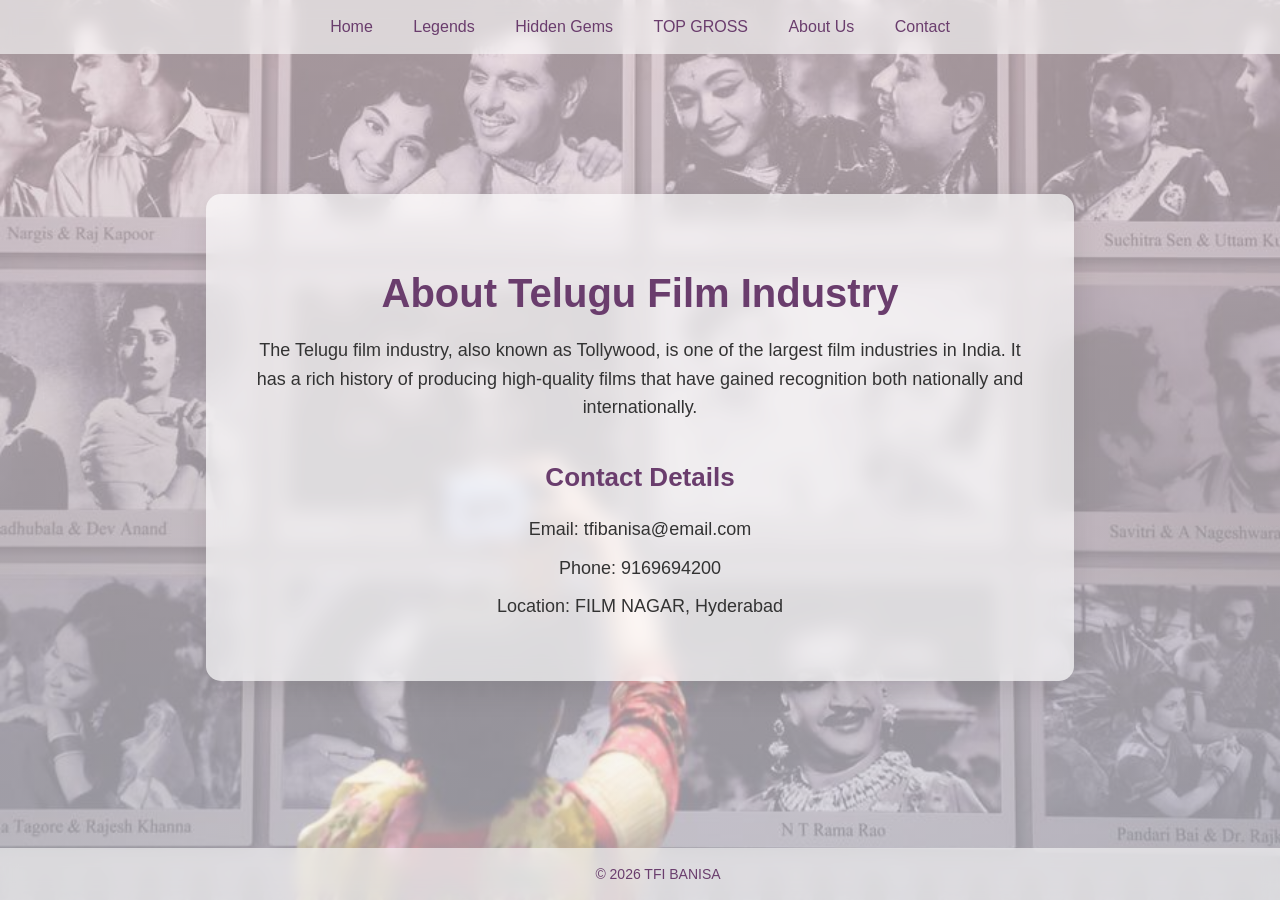
==== about.html @ f1d0caa7 "Add files via upload" ====
<!DOCTYPE html>
<html>

<head>
    <title>About</title>

    <style>
        body {
            margin: 0;
            font-family: 'Segoe UI', sans-serif;
            color: #333;
        }

        body::before {
            content: "";
            position: fixed;
            inset: 0;
            background:
                linear-gradient(rgba(255, 230, 240, 0.6), rgba(240, 240, 255, 0.6)),
                url('indianmov.jpg');
            background-size: cover;
            background-position: center;
            z-index: -1;
        }

        nav {
            text-align: center;
            padding: 18px;
            background: rgba(255, 255, 255, 0.6);
            backdrop-filter: blur(8px);
        }

        nav a {
            text-decoration: none;
            color: #6a3d6d;
            margin: 0 18px;
            font-weight: 500;
            font-size: 16px;
            transition: 0.3s;
        }

        nav a:hover {
            color: #ff5fa2;
        }

        .container {
            width: 60%;
            margin: 140px auto 120px;
            padding: 50px;
            text-align: center;
            background: rgba(255, 255, 255, 0.65);
            backdrop-filter: blur(10px);
            border-radius: 15px;
            box-shadow: 0 10px 30px rgba(0, 0, 0, 0.1);
        }

        .container h1 {
            font-size: 40px;
            color: #6a3d6d;
            margin-bottom: 20px;
        }

        .container h2 {
            font-size: 26px;
            color: #6a3d6d;
            margin-top: 40px;
        }

        .container p {
            font-size: 18px;
            line-height: 1.6;
            margin: 10px 0;
        }

        footer {
            text-align: center;
            padding: 18px;
            background: rgba(255, 255, 255, 0.6);
            backdrop-filter: blur(8px);
            position: fixed;
            bottom: 0;
            width: 100%;
            color: #6a3d6d;
            font-size: 14px;
        }
    </style>

</head>

<body>

    <nav>
        <a href="index.html">Home</a>
        <a href="artists.html">Legends</a>
        <a href="gallery.html">Hidden Gems</a>
        <a href="exhibition.html">TOP GROSS</a>
        <a href="about.html">About Us</a>
        <a href="contact.html">Contact</a>
    </nav>

    <div class="container">
        <h1>About Telugu Film Industry</h1>
        <p>
            The Telugu film industry, also known as Tollywood, is one of the largest film industries in India. It has a
            rich history of producing high-quality films that have gained recognition both nationally and
            internationally.
        </p>

        <h2>Contact Details</h2>
        <p>Email: tfibanisa@email.com</p>
        <p>Phone: 9169694200</p>
        <p>Location: FILM NAGAR, Hyderabad</p>
    </div>

    <footer>© 2026 TFI BANISA</footer>
</body>

</html>
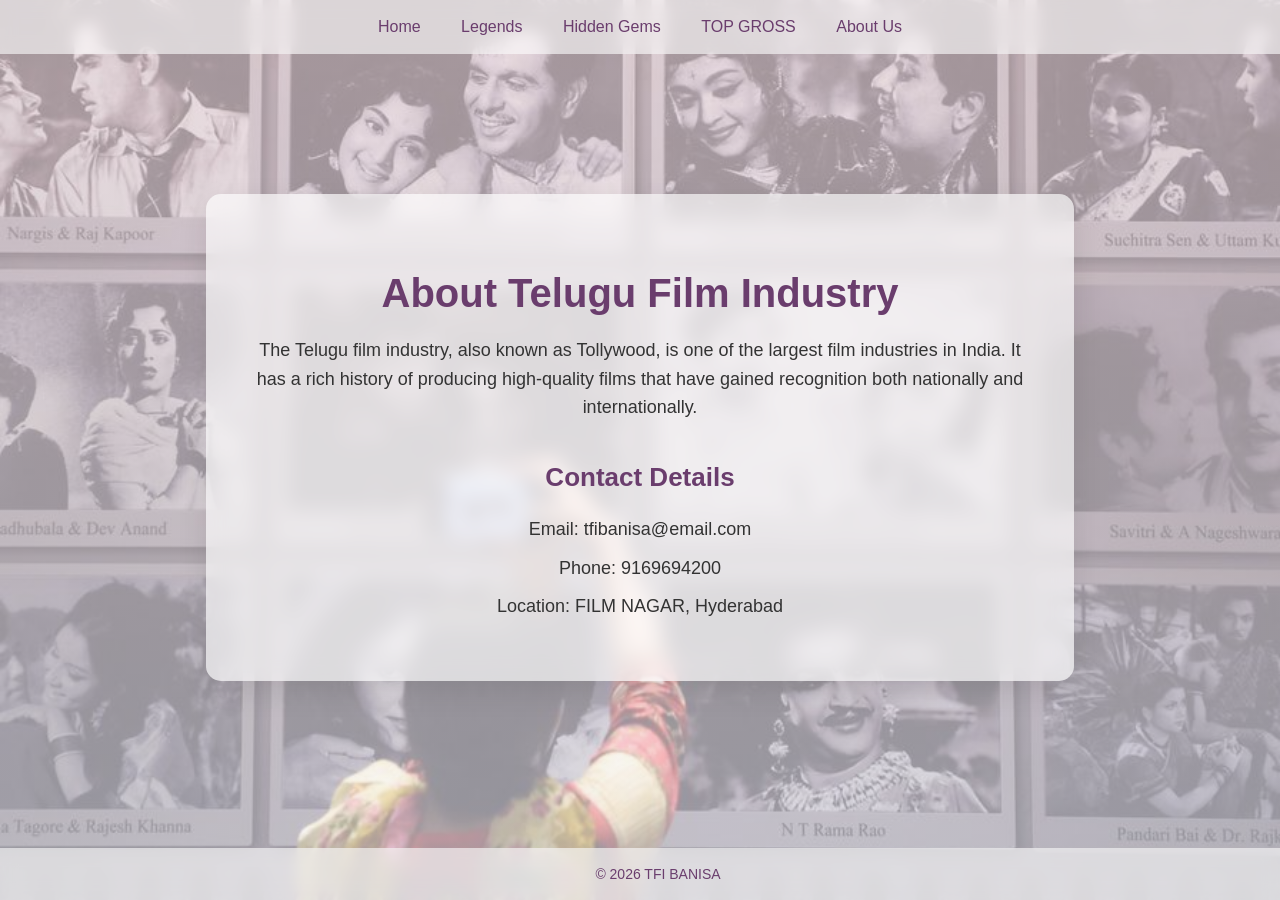
==== commit d3282af8: "Update about.html" ====
--- a/about.html
+++ b/about.html
@@ -95,7 +95,7 @@
         <a href="gallery.html">Hidden Gems</a>
         <a href="exhibition.html">TOP GROSS</a>
         <a href="about.html">About Us</a>
-        <a href="contact.html">Contact</a>
+      
     </nav>
 
     <div class="container">
@@ -115,4 +115,4 @@
     <footer>© 2026 TFI BANISA</footer>
 </body>
 
-</html>+</html>
